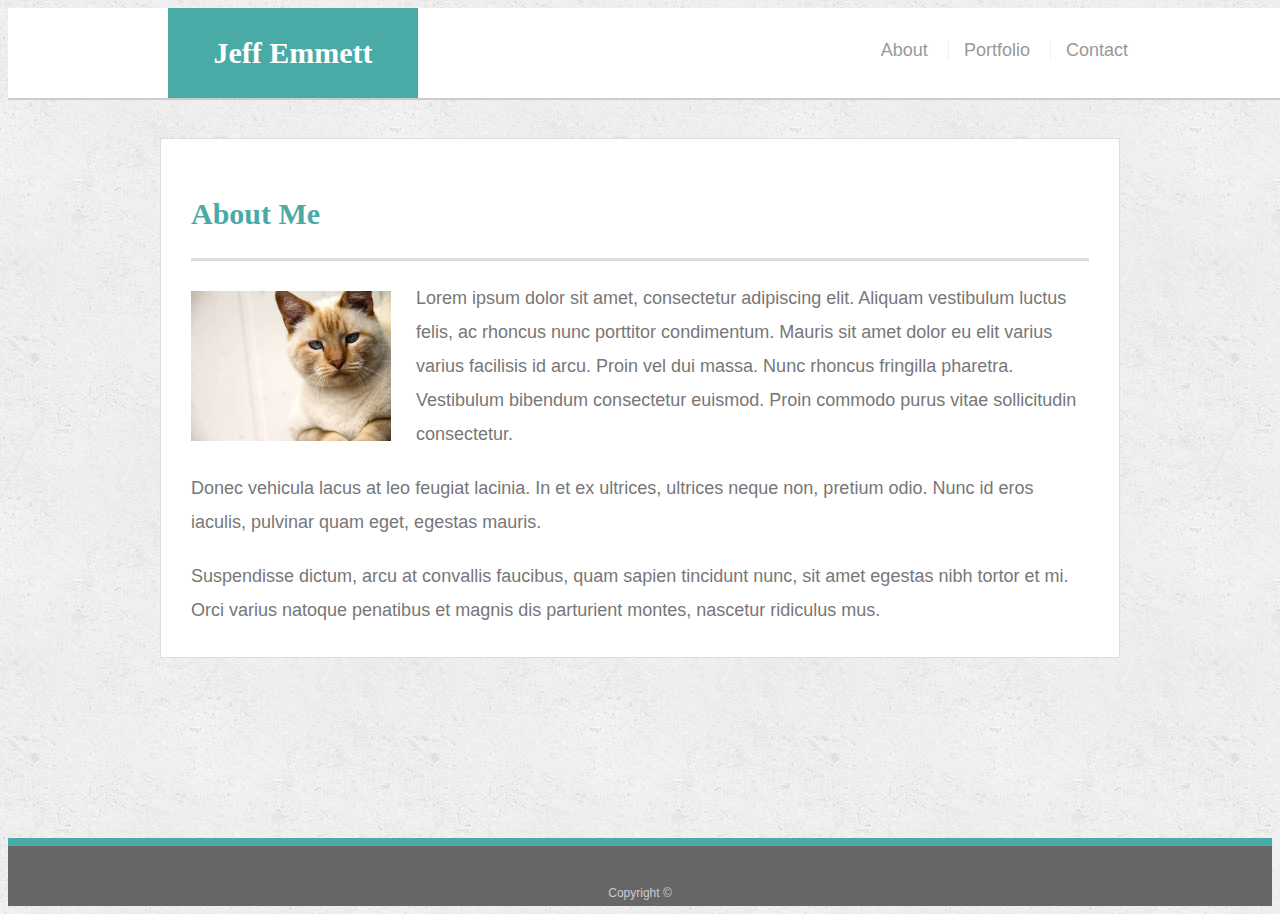
==== index.html @ de8a4d29 "First attempt at the Bootstrap-Portflio assignment." ====
<!doctype html>
<html lang="en-us">

<head>
  <meta charset="UTF-8">
  <title>About | Jeff Emmett</title>
  <link rel="stylesheet" type="text/css" href="assets/css/style.css">
</head>

<body>

  <header id="masthead">
    <div class="container">
      <a href="index.html" id="logo">Jeff Emmett</a>
      <nav>
        <a href="index.html">About</a>
        <a href="portfolio.html">Portfolio</a>
        <a href="contact.html">Contact</a>
      </nav>
    </div>
  </header>

  <div id="main-container" class="container">
    <section class="main-section">
      <h1>About Me</h1>

      <img src="assets/images/cat.jpg" class="auth-image" alt="Your Name">

      <p>Lorem ipsum dolor sit amet, consectetur adipiscing elit. Aliquam vestibulum luctus felis, ac rhoncus nunc porttitor condimentum. Mauris sit amet dolor eu elit varius varius facilisis id arcu. Proin vel dui massa. Nunc rhoncus fringilla pharetra. Vestibulum bibendum consectetur euismod. Proin commodo purus vitae sollicitudin consectetur.</p>

      <p>Donec vehicula lacus at leo feugiat lacinia. In et ex ultrices, ultrices neque non, pretium odio. Nunc id eros iaculis, pulvinar quam eget, egestas mauris.</p>

      <p>Suspendisse dictum, arcu at convallis faucibus, quam sapien tincidunt nunc, sit amet egestas nibh tortor et mi. Orci varius natoque penatibus et magnis dis parturient montes, nascetur ridiculus mus.</p>

    </section>

  </div>

  <footer>
    <div class="container">
      Copyright &copy; 
    </div>
  </footer>
</body>

</html>
---- assets/css/style.css ----
body {
  font-family: Arial, "Helvetica Neue", Helvetica, sans-serif;
  font-size: 18px;
  line-height: 34px;
  color: #777777;
  background: url("../images/concrete_seamless.png");
}

* {
  box-sizing: border-box;
}

/* general */

.container {
  width: 100%;
  max-width: 960px;
  margin: 0 auto;
  clear: both;
}

h1,
h2,
h3,
p {
  margin-bottom: 20px;
}

p:last-child {
  margin-bottom: 0;
}

h1,
h2,
h3 {
  font-family: Georgia, Times, "Times New Roman", serif;
  font-weight: 700;
  color: #4aaaa5;
}

h1 {
  padding-bottom: 20px;
  font-size: 30px;
  line-height: 49px;
  border-bottom: 3px solid #dddddd;
}

h2,
h3 {
  font-size: 22px;
}

/* header */

#masthead {
  position: fixed;
  z-index: 99;
  width: 100%;
  margin: 0 0 30px;
  overflow: auto;
  color: #ffffff;
  background: #ffffff;
  border-bottom: 2px solid #cccccc;
}

#logo {
  float: left;
  width: 250px;
  height: 90px;
  font-family: Georgia, Times, "Times New Roman", serif;
  font-size: 30px;
  font-weight: 700;
  line-height: 90px;
  color: #ffffff;
  text-align: center;
  text-decoration: none;
  background: #4aaaa5;
}

nav {
  float: right;
  margin-top: 25px;
}

nav a {
  display: inline-block;
  padding-left: 15px;
  margin-left: 15px;
  line-height: 18px;
  color: #999;
  text-decoration: none;
  border-left: 1px solid #efefef;
}

nav a:first-child {
  border-left: 0 none;
}

/* footer */

footer {
  padding: 30px 0;
  clear: both;
  font-size: 12px;
  color: #ffffff;
  color: #cccccc;
  text-align: center;
  background: #666666;
  border-top: 8px solid #4aaaa5;
  height: 50px;
}

h3, h2 {
  padding-bottom: 20px;
  margin-bottom: 15px;
  line-height: 22px;
  border-bottom: 2px solid #eeeeee;
}

/* main */

#main-container {
  padding-top: 130px;
  min-height: calc(100vh - 70px);
}

.main-section {
  float: left;
  width: 100%;
  max-width: 960px;
  padding: 30px;
  margin: 0 0 40px;
  background: #ffffff;
  border: 1px solid #dddddd;
}

/* portfolio page */

.work {
  position: relative;
  float: left;
  width: 274px;
  margin: 20px 0 25px;
  overflow: auto;
}

.work:nth-child(even) {
  margin-right: 40px;
}

.work img {
  width: 100%;
  border: 0 none;
  opacity: 0.8;
}

.work h3 {
  position: absolute;
  bottom: 20px;
  width: 100%;
  padding: 15px;
  margin-bottom: 0;
  font-weight: 300;
  line-height: 30px;
  color: #ffffff;
  text-align: center;
  background: #4aaaa5;
  border-bottom: 0;
}

.auth-image {
  float: left;
  width: 200px;
  height: auto;
  margin-top: 10px;
  margin-right: 25px;
}

/* contact page */

#contact-form ul {
  margin-bottom: 20px;
}

#contact-form li {
  margin-bottom: 10px;
}

label,
input[type=text],
input[type=email],
textarea {
  display: block;
  width: 100%;
}

input[type=text],
input[type=email],
textarea {
  height: 35px;
  padding: 0 10px;
  font-size: 14px;
  border: 1px solid #dddddd;
}

textarea {
  height: 200px;
}

input[type=submit] {
  padding: 10px 30px;
  font-size: 18px;
  color: #ffffff;
  cursor: pointer;
  background: #4aaaa5;
  border: 0 none;
}
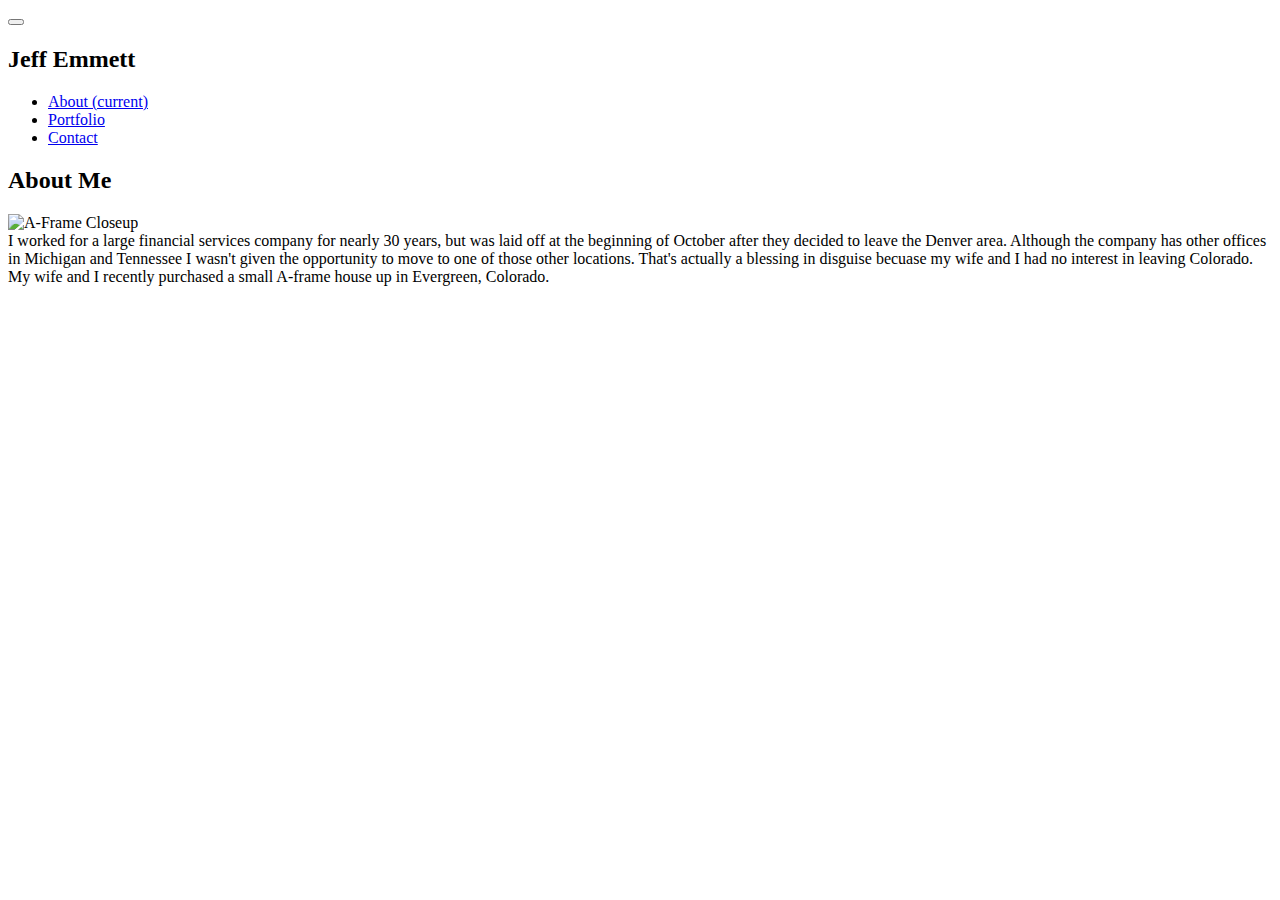
==== commit 76c05475: "Changed the color scheme of the header/navigation bar" ====
--- a/index.html
+++ b/index.html
@@ -1,46 +1,52 @@
-<!doctype html>
-<html lang="en-us">
-
+<!DOCTYPE html>
+<html lang="en">
 <head>
   <meta charset="UTF-8">
-  <title>About | Jeff Emmett</title>
-  <link rel="stylesheet" type="text/css" href="assets/css/style.css">
+  <meta name="viewport" content="width=device-width, initial-scale=1.0">
+  <meta http-equiv="X-UA-Compatible" content="ie=edge">
+  <title>Document</title>
+  <link rel="stylesheet" href="https://stackpath.bootstrapcdn.com/bootstrap/4.1.3/css/bootstrap.min.css" integrity="sha384-MCw98/SFnGE8fJT3GXwEOngsV7Zt27NXFoaoApmYm81iuXoPkFOJwJ8ERdknLPMO" crossorigin="anonymous">
 </head>
-
 <body>
 
-  <header id="masthead">
+  <nav class="navbar navbar-expand-lg navbar-dark bg-dark">
+      <button class="navbar-toggler" type="button" data-toggle="collapse" data-target="#navbarNav" aria-controls="navbarNav" aria-expanded="false" aria-label="Toggle navigation">
+        <span class="navbar-toggler-icon"></span>
+      </button>
+        <div class="container">
+          <div class="collapse navbar-collapse" id="navbarNav">
+            <h2 class="text-white">Jeff Emmett</h2>
+            <ul class="navbar-nav ml-auto">
+              <li class="nav-item active">
+                  <a class="nav-link" href="#">About <span class="sr-only">(current)</span></a>
+              </li>
+              <li class="nav-item">
+                  <a class="nav-link" href="portfolio.html">Portfolio</a>
+              </li>
+              <li class="nav-item">
+                  <a class="nav-link" href="contact.html">Contact</a>
+              </li>
+            </ul>
+          </div>
+        </div>
+    </nav>
+
     <div class="container">
-      <a href="index.html" id="logo">Jeff Emmett</a>
-      <nav>
-        <a href="index.html">About</a>
-        <a href="portfolio.html">Portfolio</a>
-        <a href="contact.html">Contact</a>
-      </nav>
+      <div class="row">
+        <div class="col-md-12">
+          <h2>About Me</h2>
+        </div>
+      </div>
     </div>
-  </header>
 
-  <div id="main-container" class="container">
-    <section class="main-section">
-      <h1>About Me</h1>
-
-      <img src="assets/images/cat.jpg" class="auth-image" alt="Your Name">
-
-      <p>Lorem ipsum dolor sit amet, consectetur adipiscing elit. Aliquam vestibulum luctus felis, ac rhoncus nunc porttitor condimentum. Mauris sit amet dolor eu elit varius varius facilisis id arcu. Proin vel dui massa. Nunc rhoncus fringilla pharetra. Vestibulum bibendum consectetur euismod. Proin commodo purus vitae sollicitudin consectetur.</p>
-
-      <p>Donec vehicula lacus at leo feugiat lacinia. In et ex ultrices, ultrices neque non, pretium odio. Nunc id eros iaculis, pulvinar quam eget, egestas mauris.</p>
-
-      <p>Suspendisse dictum, arcu at convallis faucibus, quam sapien tincidunt nunc, sit amet egestas nibh tortor et mi. Orci varius natoque penatibus et magnis dis parturient montes, nascetur ridiculus mus.</p>
-
-    </section>
-
-  </div>
-
-  <footer>
     <div class="container">
-      Copyright &copy; 
+      <div class="row">
+        <div class="col-md-5 image"><img src="assets/images/aFrame.jpg" alt="A-Frame Closeup" class="rounded border border-danger"></div>
+        <div class="col-md-7">
+          I worked for a large financial services company for nearly 30 years, but was laid off at the beginning of October after they decided to leave the Denver area. Although the company has other offices in Michigan and Tennessee I wasn't given the opportunity to move to one of those other locations. That's actually a blessing in disguise becuase my wife and I had no interest in leaving Colorado. My wife and I recently purchased a small A-frame house up in Evergreen, Colorado.
+        </div>
+      </div>
     </div>
-  </footer>
+  
 </body>
-
 </html>
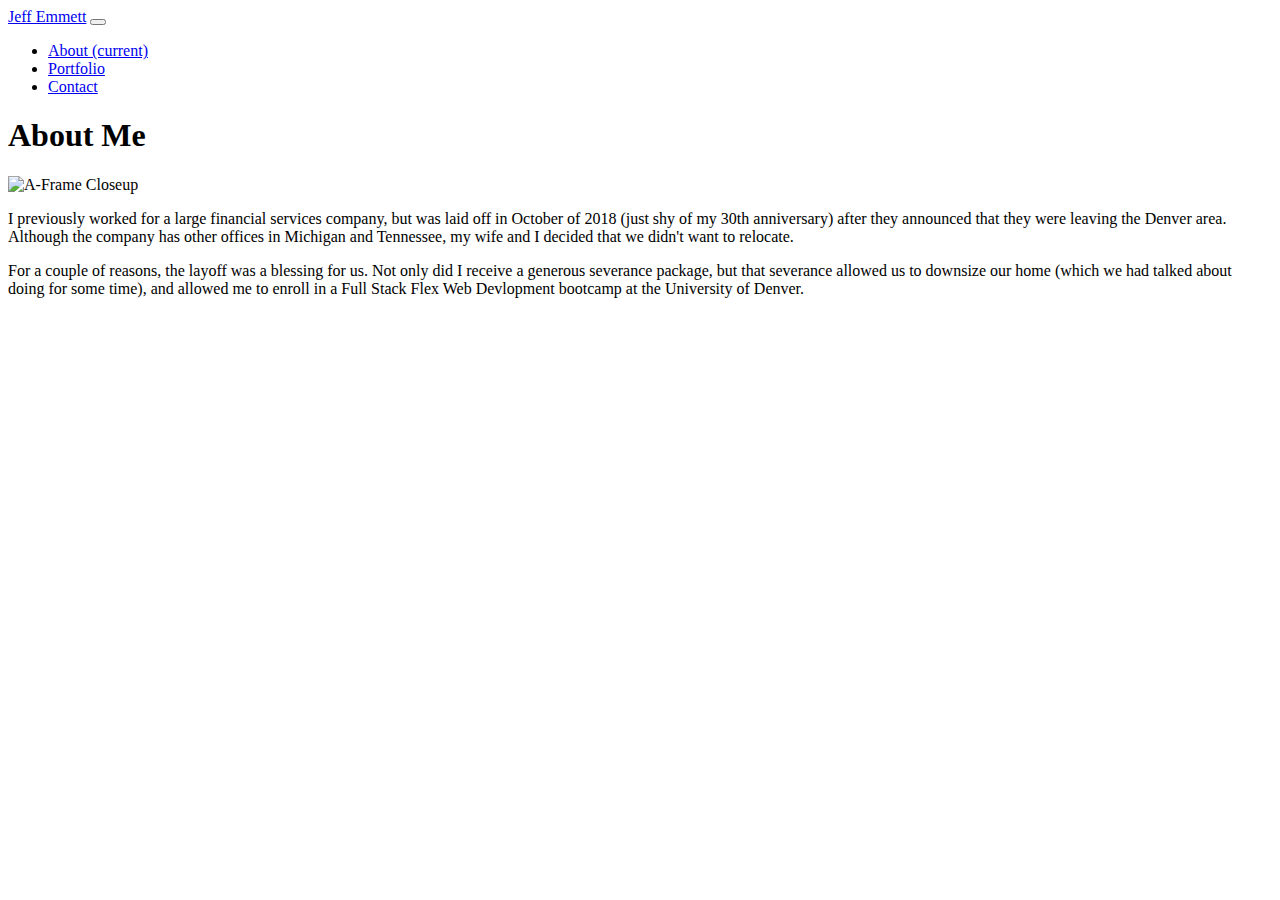
==== commit 299ad1c2: "Updated unified layout for my Boostrap Portolio pages." ====
--- a/index.html
+++ b/index.html
@@ -1,52 +1,63 @@
 <!DOCTYPE html>
 <html lang="en">
+
 <head>
-  <meta charset="UTF-8">
-  <meta name="viewport" content="width=device-width, initial-scale=1.0">
-  <meta http-equiv="X-UA-Compatible" content="ie=edge">
-  <title>Document</title>
-  <link rel="stylesheet" href="https://stackpath.bootstrapcdn.com/bootstrap/4.1.3/css/bootstrap.min.css" integrity="sha384-MCw98/SFnGE8fJT3GXwEOngsV7Zt27NXFoaoApmYm81iuXoPkFOJwJ8ERdknLPMO" crossorigin="anonymous">
+    <meta charset="UTF-8">
+    <meta name="viewport" content="width=device-width, initial-scale=1.0">
+    <meta http-equiv="X-UA-Compatible" content="ie=edge">
+    <title>Jeff Emmett's Website</title>
+    <link rel="stylesheet" href="https://stackpath.bootstrapcdn.com/bootstrap/4.1.3/css/bootstrap.min.css" integrity="sha384-MCw98/SFnGE8fJT3GXwEOngsV7Zt27NXFoaoApmYm81iuXoPkFOJwJ8ERdknLPMO" crossorigin="anonymous">
+    <link rel="stylesheet" href="assets/css/styles.css">
 </head>
+
 <body>
-
-  <nav class="navbar navbar-expand-lg navbar-dark bg-dark">
-      <button class="navbar-toggler" type="button" data-toggle="collapse" data-target="#navbarNav" aria-controls="navbarNav" aria-expanded="false" aria-label="Toggle navigation">
-        <span class="navbar-toggler-icon"></span>
-      </button>
-        <div class="container">
-          <div class="collapse navbar-collapse" id="navbarNav">
-            <h2 class="text-white">Jeff Emmett</h2>
-            <ul class="navbar-nav ml-auto">
-              <li class="nav-item active">
-                  <a class="nav-link" href="#">About <span class="sr-only">(current)</span></a>
-              </li>
-              <li class="nav-item">
-                  <a class="nav-link" href="portfolio.html">Portfolio</a>
-              </li>
-              <li class="nav-item">
-                  <a class="nav-link" href="contact.html">Contact</a>
-              </li>
-            </ul>
-          </div>
+    <nav class="navbar navbar-expand-lg navbar-dark bg-dark">
+        <div class="container-fluid">
+            <a class="navbar-brand ml-2" href="#">Jeff Emmett</a>
+            <button class="navbar-toggler" type="button" data-toggle="collapse" data-target="#navbarNav" aria-controls="navbarNav" aria-expanded="false" aria-label="Toggle navigation">
+                <span class="navbar-toggler-icon"></span>
+            </button>
+            <div class="collapse navbar-collapse" id="navbarNav">
+                <ul class="navbar-nav ml-auto mt-2">
+                    <li class="nav-item active">
+                        <a class="nav-link" href="#">About <span class="sr-only">(current)</span></a>
+                    </li>
+                    <li class="nav-item">
+                        <a class="nav-link" href="portfolio.html">Portfolio</a>
+                    </li>
+                    <li class="nav-item">
+                        <a class="nav-link" href="contact.html">Contact</a>
+                    </li>
+                </ul>
+            </div>
         </div>
     </nav>
 
-    <div class="container">
-      <div class="row">
-        <div class="col-md-12">
-          <h2>About Me</h2>
+    <!-- MAIN CONTAINER -->
+    <div class="container main-container">
+        <div class="row">
+            <div class="col-xs-12">
+                <h1>About Me</h1>
+            </div>
         </div>
-      </div>
+        <div class="row">
+            <div class="col-xs-12 col-md-4">
+                <img class="img img-thumbnail rounded border" src="assets/images/aFrame.jpg" alt="A-Frame Closeup">
+            </div>
+            <div class="col-xs-12 col-md-8">
+                <p>I previously worked for a large financial services company, but was laid off in October of 2018 (just shy of my 30th anniversary) after they announced that they were leaving the Denver area. Although the company has other offices in Michigan and Tennessee, my wife and I decided that we didn't want to relocate.</p>
+                <p>For a couple of reasons, the layoff was a blessing for us. Not only did I receive a generous severance package, but that severance allowed us to downsize our home (which we had talked about doing for some time), and allowed me to enroll in a Full Stack Flex Web Devlopment bootcamp at the University of Denver.</p>
+            </div>
+        </div>
     </div>
 
-    <div class="container">
-      <div class="row">
-        <div class="col-md-5 image"><img src="assets/images/aFrame.jpg" alt="A-Frame Closeup" class="rounded border border-danger"></div>
-        <div class="col-md-7">
-          I worked for a large financial services company for nearly 30 years, but was laid off at the beginning of October after they decided to leave the Denver area. Although the company has other offices in Michigan and Tennessee I wasn't given the opportunity to move to one of those other locations. That's actually a blessing in disguise becuase my wife and I had no interest in leaving Colorado. My wife and I recently purchased a small A-frame house up in Evergreen, Colorado.
-        </div>
-      </div>
-    </div>
-  
+    <!-- Latest compiled and minified JavaScript -->
+    <script src="https://code.jquery.com/jquery-3.3.1.slim.min.js" integrity="sha384-q8i/X+965DzO0rT7abK41JStQIAqVgRVzpbzo5smXKp4YfRvH+8abtTE1Pi6jizo" crossorigin="anonymous"></script>
+    <script src="https://cdnjs.cloudflare.com/ajax/libs/popper.js/1.14.6/umd/popper.min.js" integrity="sha384-wHAiFfRlMFy6i5SRaxvfOCifBUQy1xHdJ/yoi7FRNXMRBu5WHdZYu1hA6ZOblgut" crossorigin="anonymous"></script>
+    <script src="https://stackpath.bootstrapcdn.com/bootstrap/4.2.1/js/bootstrap.min.js" integrity="sha384-B0UglyR+jN6CkvvICOB2joaf5I4l3gm9GU6Hc1og6Ls7i6U/mkkaduKaBhlAXv9k" crossorigin="anonymous"></script>
+
+
+
 </body>
-</html>
+
+</html>--- a/assets/css/styles.css
+++ b/assets/css/styles.css
@@ -0,0 +1,3 @@
+.main-container {
+    margin-top: 15px;
+}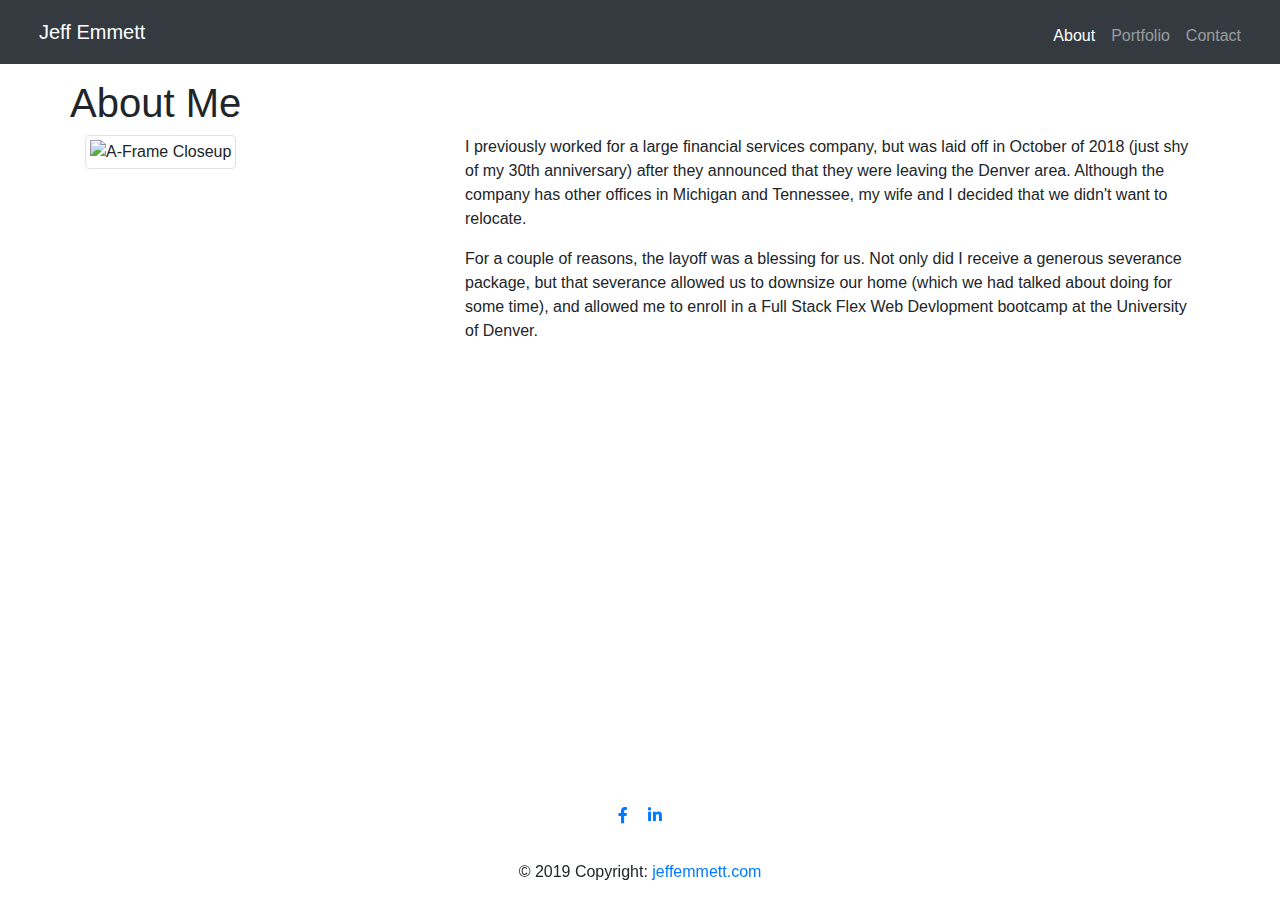
==== commit 9ea6b3e5: "Added new footer with social icons and standardized the header across all 3 pages." ====
--- a/index.html
+++ b/index.html
@@ -6,7 +6,12 @@
     <meta name="viewport" content="width=device-width, initial-scale=1.0">
     <meta http-equiv="X-UA-Compatible" content="ie=edge">
     <title>Jeff Emmett's Website</title>
-    <link rel="stylesheet" href="https://stackpath.bootstrapcdn.com/bootstrap/4.1.3/css/bootstrap.min.css" integrity="sha384-MCw98/SFnGE8fJT3GXwEOngsV7Zt27NXFoaoApmYm81iuXoPkFOJwJ8ERdknLPMO" crossorigin="anonymous">
+    <!-- Font Awesome -->
+    <link rel="stylesheet" href="https://use.fontawesome.com/releases/v5.6.3/css/all.css">
+    <!-- Bootstrap core CSS -->
+    <link href="https://cdnjs.cloudflare.com/ajax/libs/twitter-bootstrap/4.2.1/css/bootstrap.min.css" rel="stylesheet">
+    <!-- Material Design Bootstrap -->
+    <link href="https://cdnjs.cloudflare.com/ajax/libs/mdbootstrap/4.7.0/css/mdb.min.css" rel="stylesheet">
     <link rel="stylesheet" href="assets/css/styles.css">
 </head>
 
@@ -45,16 +50,46 @@
                 <img class="img img-thumbnail rounded border" src="assets/images/aFrame.jpg" alt="A-Frame Closeup">
             </div>
             <div class="col-xs-12 col-md-8">
-                <p>I previously worked for a large financial services company, but was laid off in October of 2018 (just shy of my 30th anniversary) after they announced that they were leaving the Denver area. Although the company has other offices in Michigan and Tennessee, my wife and I decided that we didn't want to relocate.</p>
-                <p>For a couple of reasons, the layoff was a blessing for us. Not only did I receive a generous severance package, but that severance allowed us to downsize our home (which we had talked about doing for some time), and allowed me to enroll in a Full Stack Flex Web Devlopment bootcamp at the University of Denver.</p>
+                <p>I previously worked for a large financial services company, but was laid off in October of 2018
+                    (just shy of my 30th anniversary) after they announced that they were leaving the Denver area.
+                    Although the company has other offices in Michigan and Tennessee, my wife and I decided that we
+                    didn't want to relocate.</p>
+                <p>For a couple of reasons, the layoff was a blessing for us. Not only did I receive a generous
+                    severance package, but that severance allowed us to downsize our home (which we had talked about
+                    doing for some time), and allowed me to enroll in a Full Stack Flex Web Devlopment bootcamp at the
+                    University of Denver.</p>
             </div>
         </div>
     </div>
 
+    <!-- FOOTER -->
+    <footer class="page-footer font-small special-color-dark pt-4 fixed-bottom">
+        <div class="container">
+            <ul class="list-unstyled list-inline text-center">
+                <li class="list-inline-item">
+                    <a class="btn-floating btn-fb mx-1" href="https://www.facebook.com/jeff.emmett" target="_blank">
+                        <i class="fab fa-facebook-f"> </i>
+                    </a>
+                </li>
+                <li class="list-inline-item">
+                    <a class="btn-floating btn-li mx-1" href="https://linkedin.com/in/jeffery-m-emmett" target="_blank">
+                        <i class="fab fa-linkedin-in"> </i>
+                    </a>
+                </li>
+            </ul>
+        </div>
+        <div class="footer-copyright text-center py-3">© 2019 Copyright:
+            <a href="https://www.jeffemmett.com"> jeffemmett.com</a>
+        </div>
+    </footer>
+
     <!-- Latest compiled and minified JavaScript -->
-    <script src="https://code.jquery.com/jquery-3.3.1.slim.min.js" integrity="sha384-q8i/X+965DzO0rT7abK41JStQIAqVgRVzpbzo5smXKp4YfRvH+8abtTE1Pi6jizo" crossorigin="anonymous"></script>
-    <script src="https://cdnjs.cloudflare.com/ajax/libs/popper.js/1.14.6/umd/popper.min.js" integrity="sha384-wHAiFfRlMFy6i5SRaxvfOCifBUQy1xHdJ/yoi7FRNXMRBu5WHdZYu1hA6ZOblgut" crossorigin="anonymous"></script>
-    <script src="https://stackpath.bootstrapcdn.com/bootstrap/4.2.1/js/bootstrap.min.js" integrity="sha384-B0UglyR+jN6CkvvICOB2joaf5I4l3gm9GU6Hc1og6Ls7i6U/mkkaduKaBhlAXv9k" crossorigin="anonymous"></script>
+    <script src="https://code.jquery.com/jquery-3.3.1.slim.min.js" integrity="sha384-q8i/X+965DzO0rT7abK41JStQIAqVgRVzpbzo5smXKp4YfRvH+8abtTE1Pi6jizo"
+        crossorigin="anonymous"></script>
+    <script src="https://cdnjs.cloudflare.com/ajax/libs/popper.js/1.14.6/umd/popper.min.js" integrity="sha384-wHAiFfRlMFy6i5SRaxvfOCifBUQy1xHdJ/yoi7FRNXMRBu5WHdZYu1hA6ZOblgut"
+        crossorigin="anonymous"></script>
+    <script src="https://stackpath.bootstrapcdn.com/bootstrap/4.2.1/js/bootstrap.min.js" integrity="sha384-B0UglyR+jN6CkvvICOB2joaf5I4l3gm9GU6Hc1og6Ls7i6U/mkkaduKaBhlAXv9k"
+        crossorigin="anonymous"></script>
 
 
 
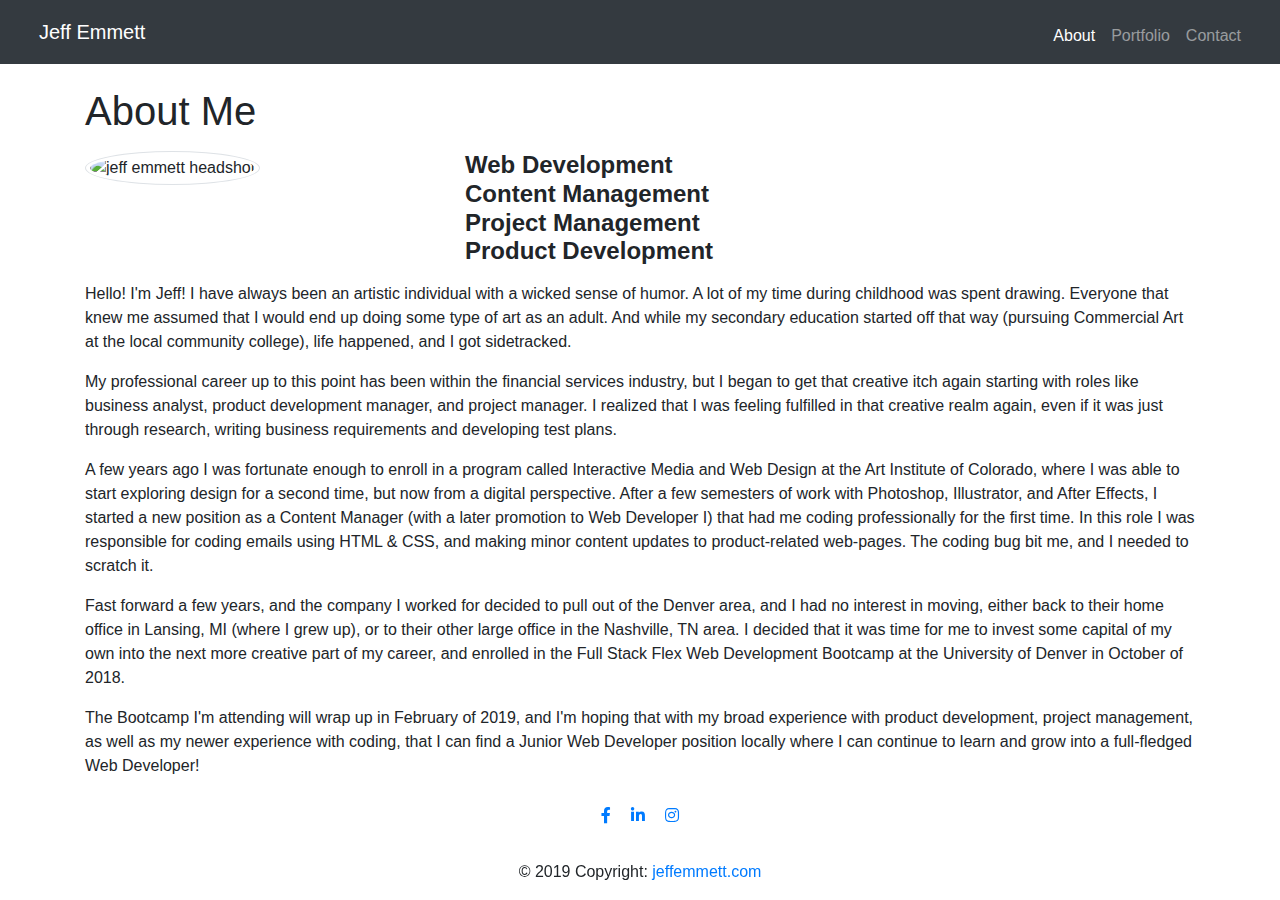
==== commit 7b2d63e8: "Adding Instagram icon and link to the footer section of all 3 pages." ====
--- a/index.html
+++ b/index.html
@@ -5,7 +5,7 @@
     <meta charset="UTF-8">
     <meta name="viewport" content="width=device-width, initial-scale=1.0">
     <meta http-equiv="X-UA-Compatible" content="ie=edge">
-    <title>Jeff Emmett's Website</title>
+    <title>Jeff Emmett</title>
     <!-- Font Awesome -->
     <link rel="stylesheet" href="https://use.fontawesome.com/releases/v5.6.3/css/all.css">
     <!-- Bootstrap core CSS -->
@@ -16,6 +16,8 @@
 </head>
 
 <body>
+
+    <!-- NAVIGATION BAR -->
     <nav class="navbar navbar-expand-lg navbar-dark bg-dark">
         <div class="container-fluid">
             <a class="navbar-brand ml-2" href="#">Jeff Emmett</a>
@@ -41,29 +43,47 @@
     <!-- MAIN CONTAINER -->
     <div class="container main-container">
         <div class="row">
-            <div class="col-xs-12">
+            <div class="col-12 mt-2">
                 <h1>About Me</h1>
             </div>
         </div>
+        <div class="row mt-2">
+            <div class="col-4">
+                <img class="img rounded-circle img-thumbnail rounded border" src="assets/images/headshot.gif" alt="jeff emmett headshot">
+            </div>
+            <div class="col-8 align-self-center">
+                <h4><strong>Web Development<br>Content Management<br>Project Management<br>Product Development</strong></h4>
+            </div>
+        </div>
         <div class="row">
-            <div class="col-xs-12 col-md-4">
-                <img class="img img-thumbnail rounded border" src="assets/images/aFrame.jpg" alt="A-Frame Closeup">
+            <div class="col-12 mt-2">
+                <p>Hello!  I'm Jeff!  I have always been an artistic individual with a wicked sense of humor. A lot of my time during childhood was spent drawing. Everyone that knew me assumed that I would end up doing some type of art as an adult. And while my secondary education started off that way (pursuing Commercial Art at the local community college), life happened, and I got sidetracked.</p>
             </div>
-            <div class="col-xs-12 col-md-8">
-                <p>I previously worked for a large financial services company, but was laid off in October of 2018
-                    (just shy of my 30th anniversary) after they announced that they were leaving the Denver area.
-                    Although the company has other offices in Michigan and Tennessee, my wife and I decided that we
-                    didn't want to relocate.</p>
-                <p>For a couple of reasons, the layoff was a blessing for us. Not only did I receive a generous
-                    severance package, but that severance allowed us to downsize our home (which we had talked about
-                    doing for some time), and allowed me to enroll in a Full Stack Flex Web Devlopment bootcamp at the
-                    University of Denver.</p>
+        </div>
+        <div class="row">
+            <div class="col-12">
+                <p>My professional career up to this point has been within the financial services industry, but I began to get that creative itch again starting with roles like business analyst, product development manager, and project manager. I realized that I was feeling fulfilled in that creative realm again, even if it was just through research, writing business requirements and developing test plans.</p>
+            </div>
+        </div>
+        <div class="row">
+            <div class="col-12">
+                <p>A few years ago I was fortunate enough to enroll in a program called Interactive Media and Web Design at the Art Institute of Colorado, where I was able to start exploring design for a second time, but now from a digital perspective. After a few semesters of work with Photoshop, Illustrator, and After Effects, I started a new position as a Content Manager (with a later promotion to Web Developer I) that had me coding professionally for the first time. In this role I was responsible for coding emails using HTML & CSS, and making minor content updates to product-related web-pages. The coding bug bit me, and I needed to scratch it.</p>
+            </div>
+        </div>
+        <div class="row">
+            <div class="col-12">
+                <p>Fast forward a few years, and the company I worked for decided to pull out of the Denver area, and I had no interest in moving, either back to their home office in Lansing, MI (where I grew up), or to their other large office in the Nashville, TN area. I decided that it was time for me to invest some capital of my own into the next more creative part of my career, and enrolled in the Full Stack Flex Web Development Bootcamp at the University of Denver in October of 2018.</p>
+            </div>
+        </div>
+        <div class="row">
+            <div class="col-12">
+                <p>The Bootcamp I'm attending will wrap up in February of 2019, and I'm hoping that with my broad experience with product development, project management, as well as my newer experience with coding, that I can find a Junior Web Developer position locally where I can continue to learn and grow into a full-fledged Web Developer!</p>
             </div>
         </div>
     </div>
 
     <!-- FOOTER -->
-    <footer class="page-footer font-small special-color-dark pt-4 fixed-bottom">
+    <footer class="page-footer font-small special-color-dark mt-4 pt-4 fixed-bottom">
         <div class="container">
             <ul class="list-unstyled list-inline text-center">
                 <li class="list-inline-item">
@@ -74,6 +94,11 @@
                 <li class="list-inline-item">
                     <a class="btn-floating btn-li mx-1" href="https://linkedin.com/in/jeffery-m-emmett" target="_blank">
                         <i class="fab fa-linkedin-in"> </i>
+                    </a>
+                </li>
+                <li class="list-inline-item">
+                    <a class="btn-floating btn-li mx-1" href="https://www.instagram.com/jeff_emmett/?hl=en" target="_blank">
+                        <i class="fab fa-instagram"> </i>
                     </a>
                 </li>
             </ul>
